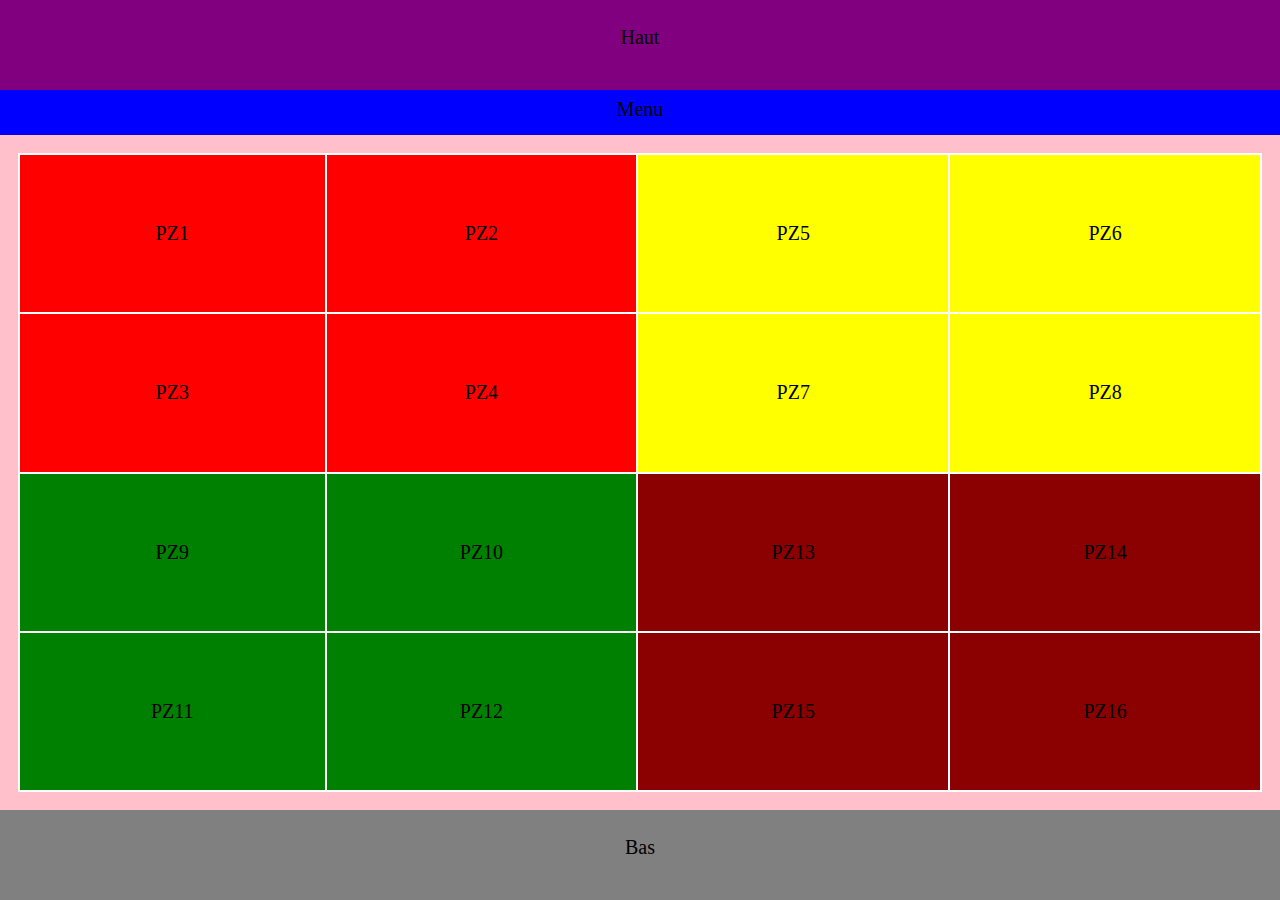
==== Exo5/Exo5.html @ 0e3a44d3 "first commit" ====
<!DOCTYPE html>
<html lang="en">
<head>
    <meta charset="UTF-8">
    <meta name="viewport" content="width=device-width, initial-scale=1.0">
    <link href="Exo5.css" rel="stylesheet">
    <title>Exo5</title>
</head>
<body>
    <header><p>Haut</p></header>
    <nav><p>Menu</p></nav>
    <main>
        <table>
            <tr>
                <td class="red">PZ1</td>
                <td class="red">PZ2</td>
                <td class="yellow">PZ5</td>
                <td class="yellow">PZ6</td>
            </tr>
            <tr>
                <td class="red">PZ3</td>
                <td class="red">PZ4</td>
                <td class="yellow">PZ7</td>
                <td class="yellow">PZ8</td>
            </tr>
            <tr>
                <td class="green">PZ9</td>
                <td class="green">PZ10</td>
                <td class="darkRed">PZ13</td>
                <td class="darkRed">PZ14</td>
            </tr>
            <tr>
                <td class="green">PZ11</td>
                <td class="green">PZ12</td>
                <td class="darkRed">PZ15</td>
                <td class="darkRed">PZ16</td>
            </tr>
        </table>
    </main>
    <footer><p>Bas</p></footer>
</body>
</html>
---- Exo5/Exo5.css ----
*{
    margin: 0px;
    padding: 0px;
    border: 0;
    font-size: 0;
    text-align: center;
}

header{
    display: block;
    background-color: purple;
    height: 10vh;
    width: 100%;
    text-align: center;
}
p{
    position: relative;
    top: 3vh;
    line-height: 100%;
    font-size: 20px;
}

nav{
    background-color: blue;
    height: 5vh;
    width: 100%;
    font-size: 20px;
}
nav p{
    position: relative;
    top: 1vh;
    line-height: 100%;
    font-size: 20px;
}

main{
    background-color: pink;
    height: 75vh;
    font-size: 20px;
    padding: 2vh;
}
table{
    background-color: white;
    width: 100%;
    height: 71vh;
}
td{
    font-size: 20px;
}
.red{
    background-color: red;
}
.yellow{
    background-color: yellow;
}
.green{
    background-color: green;
}
.darkRed{
    background-color: darkred;
}
footer{
    background-color: grey;
    position: absolute;
    bottom: 0%;
    height: 10vh;
    width: 100%;
    font-size: 20px;
}
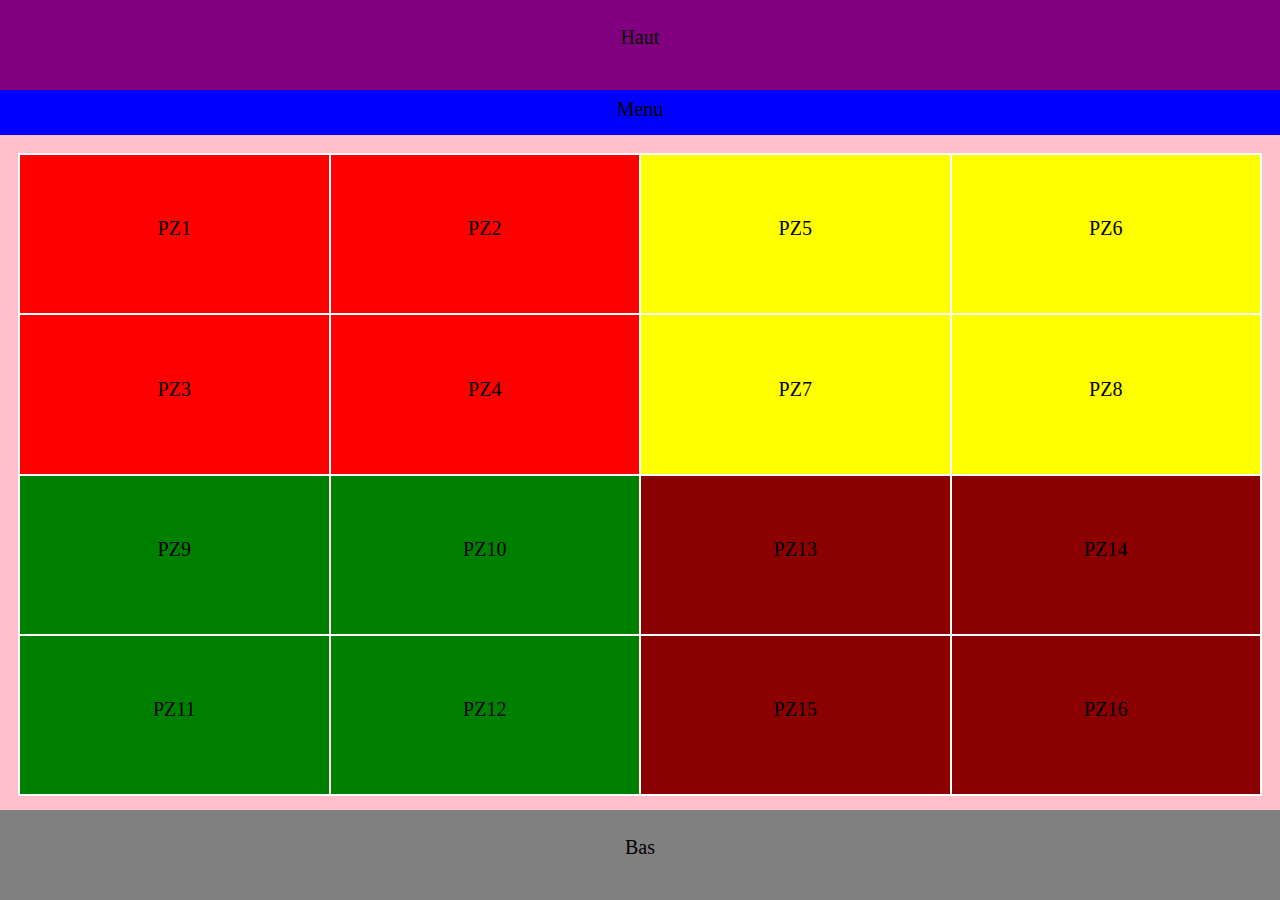
==== commit 223f73e4: "tests divers" ====
--- a/Exo5/Exo5.html
+++ b/Exo5/Exo5.html
@@ -10,7 +10,7 @@
     <header><p>Haut</p></header>
     <nav><p>Menu</p></nav>
     <main>
-        <table>
+        <!-- <table>
             <tr>
                 <td class="red">PZ1</td>
                 <td class="red">PZ2</td>
@@ -35,7 +35,57 @@
                 <td class="darkRed">PZ15</td>
                 <td class="darkRed">PZ16</td>
             </tr>
-        </table>
+        </table> -->
+        <div id="container">
+            <div class="red">
+                <p>PZ1</p>
+            </div>
+            <div class="red">
+                <p>PZ2</p>
+            </div>
+            <div class="red">
+                <p>PZ3</p>
+            </div>
+            <div class="red">
+                <p>PZ4</p>
+            </div>
+            <div class="yellow">
+                <p>PZ5</p>
+            </div>
+            <div class="yellow">
+                <p>PZ6</p>
+            </div>
+            <div class="yellow">
+                <p>PZ7</p>
+            </div>
+            <div class="yellow">
+                <p>PZ8</p>
+            </div>
+            <div class="green">
+                <p>PZ9</p>
+            </div>
+            <div class="green">
+                <p>PZ10</p>
+            </div>
+            <div class="green">
+                <p>PZ11</p>
+            </div>
+            <div class="green">
+                <p>PZ12</p>
+            </div>
+            <div class="darkRed">
+                <p>PZ13</p>
+            </div>
+            <div class="darkRed">
+                <p>PZ14</p>
+            </div>
+            <div class="darkRed">
+                <p>PZ15</p>
+            </div>
+            <div class="darkRed">
+                <p>PZ16</p>
+            </div>
+        </div>
     </main>
     <footer><p>Bas</p></footer>
 </body>
--- a/Exo5/Exo5.css
+++ b/Exo5/Exo5.css
@@ -35,7 +35,7 @@
 
 main{
     background-color: pink;
-    height: 75vh;
+    height: 71vh;
     font-size: 20px;
     padding: 2vh;
 }
@@ -66,4 +66,67 @@
     height: 10vh;
     width: 100%;
     font-size: 20px;
+}
+
+/* Avec grid: */
+#container{
+    background-color: white;
+    height: 100%;
+    padding: 2px;
+    display: grid;
+    grid-template-columns: repeat(4, 1fr);
+    grid-template-rows: repeat(4, 1fr);
+    gap: 2px;
+}
+#container :nth-child(1){
+    order: 1;
+}
+#container :nth-child(2){
+    order: 2;
+}
+#container :nth-child(3){
+    order: 5;
+}
+#container :nth-child(4){
+    order: 6;
+}
+#container :nth-child(5){
+    order: 3;
+}
+#container :nth-child(6){
+    order: 4;
+}
+#container :nth-child(7){
+    order: 7;
+}
+#container :nth-child(8){
+    order: 8;
+}
+#container :nth-child(9){
+    order: 9;
+}
+#container :nth-child(10){
+    order: 10;
+}
+#container :nth-child(11){
+    order: 13;
+}
+#container :nth-child(12){
+    order: 14;
+}
+#container :nth-child(13){
+    order: 11;
+}
+#container :nth-child(14){
+    order: 12;
+}
+#container :nth-child(15){
+    order: 15;
+}
+#container :nth-child(16){
+    order: 16;
+}
+#container > div > p{
+    position: relative;
+    top: 40%;
 }